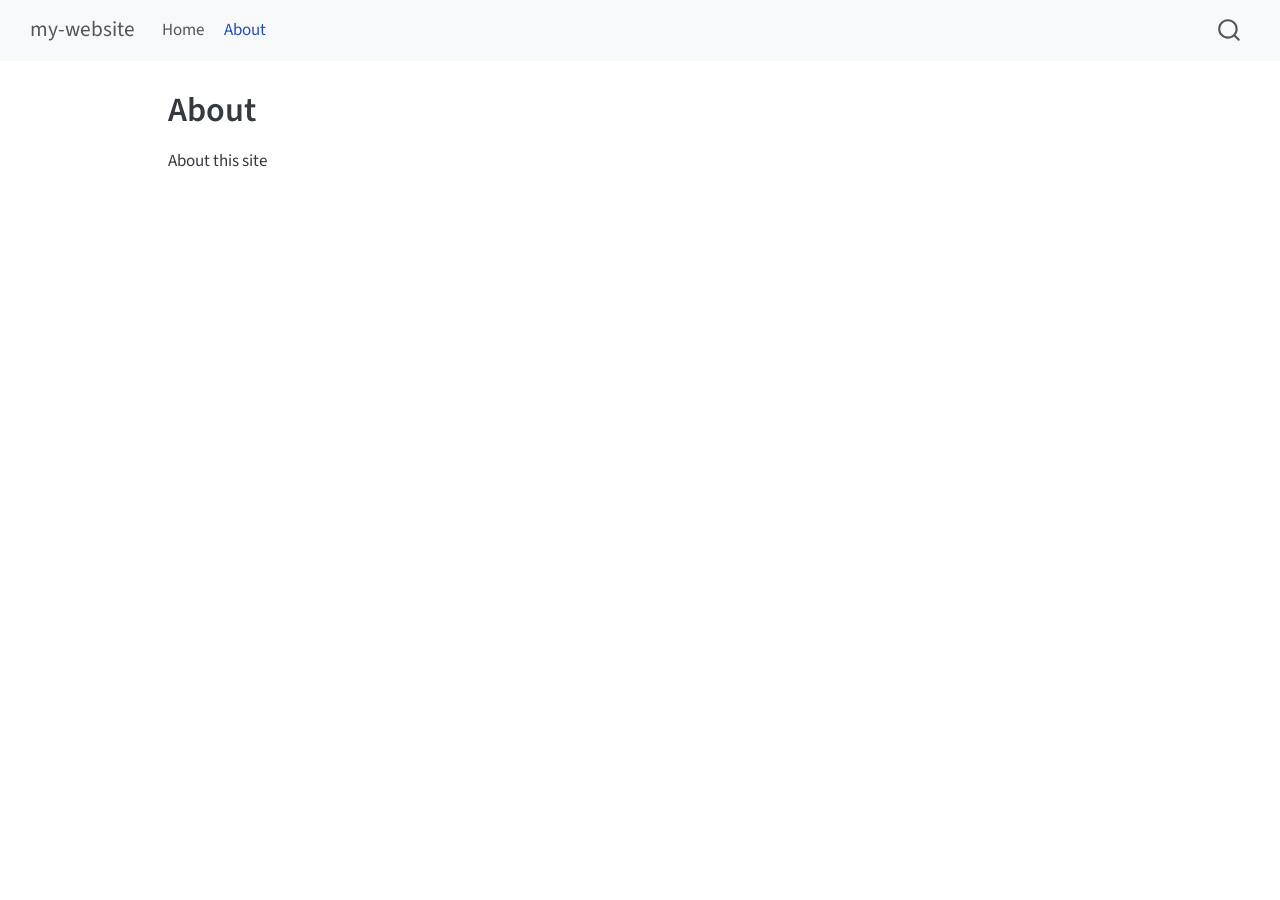
==== about.html @ c8a69e10 "Built site for gh-pages" ====
<!DOCTYPE html>
<html xmlns="http://www.w3.org/1999/xhtml" lang="en" xml:lang="en"><head>

<meta charset="utf-8">
<meta name="generator" content="quarto-1.9.36">

<meta name="viewport" content="width=device-width, initial-scale=1.0, user-scalable=yes">


<title>About – my-website</title>
<style>
/* Default styles provided by pandoc.
** See https://pandoc.org/MANUAL.html#variables-for-html for config info.
*/
code{white-space: pre-wrap;}
span.smallcaps{font-variant: small-caps;}
div.columns{display: flex; gap: min(4vw, 1.5em);}
div.column{flex: auto; overflow-x: auto;}
div.hanging-indent{margin-left: 1.5em; text-indent: -1.5em;}
ul.task-list{list-style: none;}
ul.task-list li input[type="checkbox"] {
  width: 0.8em;
  margin: 0 0.8em 0.2em -1em; /* quarto-specific, see https://github.com/quarto-dev/quarto-cli/issues/4556 */ 
  vertical-align: middle;
}
</style>


<script src="site_libs/quarto-nav/quarto-nav.js"></script>
<script src="site_libs/quarto-nav/headroom.min.js"></script>
<script src="site_libs/clipboard/clipboard.min.js"></script>
<script src="site_libs/quarto-search/autocomplete.umd.js"></script>
<script src="site_libs/quarto-search/fuse.min.js"></script>
<script src="site_libs/quarto-search/quarto-search.js"></script>
<meta name="quarto:offset" content="./">
<script src="site_libs/quarto-html/quarto.js" type="module"></script>
<script src="site_libs/quarto-html/tabsets/tabsets.js" type="module"></script>
<script src="site_libs/quarto-html/popper.min.js"></script>
<script src="site_libs/quarto-html/tippy.umd.min.js"></script>
<script src="site_libs/quarto-html/anchor.min.js"></script>
<link href="site_libs/quarto-html/tippy.css" rel="stylesheet">
<link href="site_libs/quarto-html/quarto-syntax-highlighting-845c23b38eaddc0f92fda52bfe77a8c8.css" rel="stylesheet" id="quarto-text-highlighting-styles">
<script src="site_libs/bootstrap/bootstrap.min.js"></script>
<link href="site_libs/bootstrap/bootstrap-icons.css" rel="stylesheet">
<link href="site_libs/bootstrap/bootstrap-c5b129809ba3ad8274a337eb4efecc2e.min.css" rel="stylesheet" append-hash="true" id="quarto-bootstrap" data-mode="light">
<script id="quarto-search-options" type="application/json">{
  "location": "navbar",
  "copy-button": false,
  "collapse-after": 3,
  "panel-placement": "end",
  "type": "overlay",
  "limit": 50,
  "keyboard-shortcut": [
    "f",
    "/",
    "s"
  ],
  "show-item-context": false,
  "language": {
    "search-no-results-text": "No results",
    "search-matching-documents-text": "matching documents",
    "search-copy-link-title": "Copy link to search",
    "search-hide-matches-text": "Hide additional matches",
    "search-more-match-text": "more match in this document",
    "search-more-matches-text": "more matches in this document",
    "search-clear-button-title": "Clear",
    "search-text-placeholder": "",
    "search-detached-cancel-button-title": "Cancel",
    "search-submit-button-title": "Submit",
    "search-label": "Search"
  }
}</script>


<link rel="stylesheet" href="styles.css">
</head>

<body class="nav-fixed quarto-light">

<div id="quarto-search-results"></div>
  <header id="quarto-header" class="headroom fixed-top">
    <nav class="navbar navbar-expand-lg " data-bs-theme="dark">
      <div class="navbar-container container-fluid">
      <div class="navbar-brand-container mx-auto">
    <a class="navbar-brand" href="./index.html">
    <span class="navbar-title">my-website</span>
    </a>
  </div>
            <div id="quarto-search" class="" title="Search"></div>
          <button class="navbar-toggler" type="button" data-bs-toggle="collapse" data-bs-target="#navbarCollapse" aria-controls="navbarCollapse" role="menu" aria-expanded="false" aria-label="Toggle navigation" onclick="if (window.quartoToggleHeadroom) { window.quartoToggleHeadroom(); }">
  <span class="navbar-toggler-icon"></span>
</button>
          <div class="collapse navbar-collapse" id="navbarCollapse">
            <ul class="navbar-nav navbar-nav-scroll me-auto">
  <li class="nav-item">
    <a class="nav-link" href="./index.html"> 
<span class="menu-text">Home</span></a>
  </li>  
  <li class="nav-item">
    <a class="nav-link active" href="./about.html" aria-current="page"> 
<span class="menu-text">About</span></a>
  </li>  
</ul>
          </div> <!-- /navcollapse -->
            <div class="quarto-navbar-tools">
</div>
      </div> <!-- /container-fluid -->
    </nav>
</header>
<!-- content -->
<div id="quarto-content" class="quarto-container page-columns page-rows-contents page-layout-article page-navbar">
<!-- sidebar -->
<!-- margin-sidebar -->
    <div id="quarto-margin-sidebar" class="sidebar margin-sidebar zindex-bottom">
        
    </div>
<!-- main -->
<main class="content" id="quarto-document-content">

<header id="title-block-header" class="quarto-title-block default">
<div class="quarto-title">
<h1 class="title">About</h1>
</div>



<div class="quarto-title-meta">

    
  
    
  </div>
  


</header>


<p>About this site</p>



</main> <!-- /main -->
<script id="quarto-html-after-body" type="application/javascript">
  window.document.addEventListener("DOMContentLoaded", function (event) {
    const icon = "";
    const anchorJS = new window.AnchorJS();
    anchorJS.options = {
      placement: 'right',
      icon: icon
    };
    anchorJS.add('.anchored');
    const isCodeAnnotation = (el) => {
      for (const clz of el.classList) {
        if (clz.startsWith('code-annotation-')) {                     
          return true;
        }
      }
      return false;
    }
    const onCopySuccess = function(e) {
      // button target
      const button = e.trigger;
      // don't keep focus
      button.blur();
      // flash "checked"
      button.classList.add('code-copy-button-checked');
      var currentTitle = button.getAttribute("title");
      button.setAttribute("title", "Copied!");
      let tooltip;
      if (window.bootstrap) {
        button.setAttribute("data-bs-toggle", "tooltip");
        button.setAttribute("data-bs-placement", "left");
        button.setAttribute("data-bs-title", "Copied!");
        tooltip = new bootstrap.Tooltip(button, 
          { trigger: "manual", 
            customClass: "code-copy-button-tooltip",
            offset: [0, -8]});
        tooltip.show();    
      }
      setTimeout(function() {
        if (tooltip) {
          tooltip.hide();
          button.removeAttribute("data-bs-title");
          button.removeAttribute("data-bs-toggle");
          button.removeAttribute("data-bs-placement");
        }
        button.setAttribute("title", currentTitle);
        button.classList.remove('code-copy-button-checked');
      }, 1000);
      // clear code selection
      e.clearSelection();
    }
    const getTextToCopy = function(trigger) {
      const outerScaffold = trigger.parentElement.cloneNode(true);
      const codeEl = outerScaffold.querySelector('code');
      for (const childEl of codeEl.children) {
        if (isCodeAnnotation(childEl)) {
          childEl.remove();
        }
      }
      return codeEl.innerText;
    }
    const clipboard = new window.ClipboardJS('.code-copy-button:not([data-in-quarto-modal])', {
      text: getTextToCopy
    });
    clipboard.on('success', onCopySuccess);
    if (window.document.getElementById('quarto-embedded-source-code-modal')) {
      const clipboardModal = new window.ClipboardJS('.code-copy-button[data-in-quarto-modal]', {
        text: getTextToCopy,
        container: window.document.getElementById('quarto-embedded-source-code-modal')
      });
      clipboardModal.on('success', onCopySuccess);
    }
      var localhostRegex = new RegExp(/^(?:http|https):\/\/localhost\:?[0-9]*\//);
      var mailtoRegex = new RegExp(/^mailto:/);
        var filterRegex = new RegExp('/' + window.location.host + '/');
      var isInternal = (href) => {
          return filterRegex.test(href) || localhostRegex.test(href) || mailtoRegex.test(href);
      }
      // Inspect non-navigation links and adorn them if external
     var links = window.document.querySelectorAll('a[href]:not(.nav-link):not(.navbar-brand):not(.toc-action):not(.sidebar-link):not(.sidebar-item-toggle):not(.pagination-link):not(.no-external):not([aria-hidden]):not(.dropdown-item):not(.quarto-navigation-tool):not(.about-link)');
      for (var i=0; i<links.length; i++) {
        const link = links[i];
        if (!isInternal(link.href)) {
          // undo the damage that might have been done by quarto-nav.js in the case of
          // links that we want to consider external
          if (link.dataset.originalHref !== undefined) {
            link.href = link.dataset.originalHref;
          }
        }
      }
    function tippyHover(el, contentFn, onTriggerFn, onUntriggerFn) {
      const config = {
        allowHTML: true,
        maxWidth: 500,
        delay: 100,
        arrow: false,
        appendTo: function(el) {
            return el.parentElement;
        },
        interactive: true,
        interactiveBorder: 10,
        theme: 'quarto',
        placement: 'bottom-start',
      };
      if (contentFn) {
        config.content = contentFn;
      }
      if (onTriggerFn) {
        config.onTrigger = onTriggerFn;
      }
      if (onUntriggerFn) {
        config.onUntrigger = onUntriggerFn;
      }
      window.tippy(el, config); 
    }
    const noterefs = window.document.querySelectorAll('a[role="doc-noteref"]');
    for (var i=0; i<noterefs.length; i++) {
      const ref = noterefs[i];
      tippyHover(ref, function() {
        // use id or data attribute instead here
        let href = ref.getAttribute('data-footnote-href') || ref.getAttribute('href');
        try { href = new URL(href).hash; } catch {}
        const id = href.replace(/^#\/?/, "");
        const note = window.document.getElementById(id);
        if (note) {
          return note.innerHTML;
        } else {
          return "";
        }
      });
    }
    const xrefs = window.document.querySelectorAll('a.quarto-xref');
    const processXRef = (id, note) => {
      // Strip column container classes
      const stripColumnClz = (el) => {
        el.classList.remove("page-full", "page-columns");
        if (el.children) {
          for (const child of el.children) {
            stripColumnClz(child);
          }
        }
      }
      stripColumnClz(note)
      if (id === null || id.startsWith('sec-')) {
        // Special case sections, only their first couple elements
        const container = document.createElement("div");
        if (note.children && note.children.length > 2) {
          container.appendChild(note.children[0].cloneNode(true));
          for (let i = 1; i < note.children.length; i++) {
            const child = note.children[i];
            if (child.tagName === "P" && child.innerText === "") {
              continue;
            } else {
              container.appendChild(child.cloneNode(true));
              break;
            }
          }
          if (window.Quarto?.typesetMath) {
            window.Quarto.typesetMath(container);
          }
          return container.innerHTML
        } else {
          if (window.Quarto?.typesetMath) {
            window.Quarto.typesetMath(note);
          }
          return note.innerHTML;
        }
      } else {
        // Remove any anchor links if they are present
        const anchorLink = note.querySelector('a.anchorjs-link');
        if (anchorLink) {
          anchorLink.remove();
        }
        if (window.Quarto?.typesetMath) {
          window.Quarto.typesetMath(note);
        }
        if (note.classList.contains("callout")) {
          return note.outerHTML;
        } else {
          return note.innerHTML;
        }
      }
    }
    for (var i=0; i<xrefs.length; i++) {
      const xref = xrefs[i];
      tippyHover(xref, undefined, function(instance) {
        instance.disable();
        let url = xref.getAttribute('href');
        let hash = undefined; 
        if (url.startsWith('#')) {
          hash = url;
        } else {
          try { hash = new URL(url).hash; } catch {}
        }
        if (hash) {
          const id = hash.replace(/^#\/?/, "");
          const note = window.document.getElementById(id);
          if (note !== null) {
            try {
              const html = processXRef(id, note.cloneNode(true));
              instance.setContent(html);
            } finally {
              instance.enable();
              instance.show();
            }
          } else {
            // See if we can fetch this
            fetch(url.split('#')[0])
            .then(res => res.text())
            .then(html => {
              const parser = new DOMParser();
              const htmlDoc = parser.parseFromString(html, "text/html");
              const note = htmlDoc.getElementById(id);
              if (note !== null) {
                const html = processXRef(id, note);
                instance.setContent(html);
              } 
            }).finally(() => {
              instance.enable();
              instance.show();
            });
          }
        } else {
          // See if we can fetch a full url (with no hash to target)
          // This is a special case and we should probably do some content thinning / targeting
          fetch(url)
          .then(res => res.text())
          .then(html => {
            const parser = new DOMParser();
            const htmlDoc = parser.parseFromString(html, "text/html");
            const note = htmlDoc.querySelector('main.content');
            if (note !== null) {
              // This should only happen for chapter cross references
              // (since there is no id in the URL)
              // remove the first header
              if (note.children.length > 0 && note.children[0].tagName === "HEADER") {
                note.children[0].remove();
              }
              const html = processXRef(null, note);
              instance.setContent(html);
            } 
          }).finally(() => {
            instance.enable();
            instance.show();
          });
        }
      }, function(instance) {
      });
    }
        let selectedAnnoteEl;
        const selectorForAnnotation = ( cell, annotation) => {
          let cellAttr = 'data-code-cell="' + cell + '"';
          let lineAttr = 'data-code-annotation="' +  annotation + '"';
          const selector = 'span[' + cellAttr + '][' + lineAttr + ']';
          return selector;
        }
        const selectCodeLines = (annoteEl) => {
          const doc = window.document;
          const targetCell = annoteEl.getAttribute("data-target-cell");
          const targetAnnotation = annoteEl.getAttribute("data-target-annotation");
          const annoteSpan = window.document.querySelector(selectorForAnnotation(targetCell, targetAnnotation));
          const lines = annoteSpan.getAttribute("data-code-lines").split(",");
          const lineIds = lines.map((line) => {
            return targetCell + "-" + line;
          })
          let top = null;
          let height = null;
          let parent = null;
          if (lineIds.length > 0) {
              //compute the position of the single el (top and bottom and make a div)
              const el = window.document.getElementById(lineIds[0]);
              top = el.offsetTop;
              height = el.offsetHeight;
              parent = el.parentElement.parentElement;
            if (lineIds.length > 1) {
              const lastEl = window.document.getElementById(lineIds[lineIds.length - 1]);
              const bottom = lastEl.offsetTop + lastEl.offsetHeight;
              height = bottom - top;
            }
            if (top !== null && height !== null && parent !== null) {
              // cook up a div (if necessary) and position it 
              let div = window.document.getElementById("code-annotation-line-highlight");
              if (div === null) {
                div = window.document.createElement("div");
                div.setAttribute("id", "code-annotation-line-highlight");
                div.style.position = 'absolute';
                parent.appendChild(div);
              }
              div.style.top = top - 2 + "px";
              div.style.height = height + 4 + "px";
              div.style.left = 0;
              let gutterDiv = window.document.getElementById("code-annotation-line-highlight-gutter");
              if (gutterDiv === null) {
                gutterDiv = window.document.createElement("div");
                gutterDiv.setAttribute("id", "code-annotation-line-highlight-gutter");
                gutterDiv.style.position = 'absolute';
                const codeCell = window.document.getElementById(targetCell);
                const gutter = codeCell.querySelector('.code-annotation-gutter');
                gutter.appendChild(gutterDiv);
              }
              gutterDiv.style.top = top - 2 + "px";
              gutterDiv.style.height = height + 4 + "px";
            }
            selectedAnnoteEl = annoteEl;
          }
        };
        const unselectCodeLines = () => {
          const elementsIds = ["code-annotation-line-highlight", "code-annotation-line-highlight-gutter"];
          elementsIds.forEach((elId) => {
            const div = window.document.getElementById(elId);
            if (div) {
              div.remove();
            }
          });
          selectedAnnoteEl = undefined;
        };
          // Handle positioning of the toggle
      window.addEventListener(
        "resize",
        throttle(() => {
          elRect = undefined;
          if (selectedAnnoteEl) {
            selectCodeLines(selectedAnnoteEl);
          }
        }, 10)
      );
      function throttle(fn, ms) {
      let throttle = false;
      let timer;
        return (...args) => {
          if(!throttle) { // first call gets through
              fn.apply(this, args);
              throttle = true;
          } else { // all the others get throttled
              if(timer) clearTimeout(timer); // cancel #2
              timer = setTimeout(() => {
                fn.apply(this, args);
                timer = throttle = false;
              }, ms);
          }
        };
      }
        // Attach click handler to the DT
        const annoteDls = window.document.querySelectorAll('dt[data-target-cell]');
        for (const annoteDlNode of annoteDls) {
          annoteDlNode.addEventListener('click', (event) => {
            const clickedEl = event.target;
            if (clickedEl !== selectedAnnoteEl) {
              unselectCodeLines();
              const activeEl = window.document.querySelector('dt[data-target-cell].code-annotation-active');
              if (activeEl) {
                activeEl.classList.remove('code-annotation-active');
              }
              selectCodeLines(clickedEl);
              clickedEl.classList.add('code-annotation-active');
            } else {
              // Unselect the line
              unselectCodeLines();
              clickedEl.classList.remove('code-annotation-active');
            }
          });
        }
    const findCites = (el) => {
      const parentEl = el.parentElement;
      if (parentEl) {
        const cites = parentEl.dataset.cites;
        if (cites) {
          return {
            el,
            cites: cites.split(' ')
          };
        } else {
          return findCites(el.parentElement)
        }
      } else {
        return undefined;
      }
    };
    var bibliorefs = window.document.querySelectorAll('a[role="doc-biblioref"]');
    for (var i=0; i<bibliorefs.length; i++) {
      const ref = bibliorefs[i];
      const citeInfo = findCites(ref);
      if (citeInfo) {
        tippyHover(citeInfo.el, function() {
          var popup = window.document.createElement('div');
          citeInfo.cites.forEach(function(cite) {
            var citeDiv = window.document.createElement('div');
            citeDiv.classList.add('hanging-indent');
            citeDiv.classList.add('csl-entry');
            var biblioDiv = window.document.getElementById('ref-' + cite);
            if (biblioDiv) {
              citeDiv.innerHTML = biblioDiv.innerHTML;
            }
            popup.appendChild(citeDiv);
          });
          return popup.innerHTML;
        });
      }
    }
  });
  </script>
</div> <!-- /content -->




</body></html>
---- site_libs/quarto-html/tippy.css ----
.tippy-box[data-animation=fade][data-state=hidden]{opacity:0}[data-tippy-root]{max-width:calc(100vw - 10px)}.tippy-box{position:relative;background-color:#333;color:#fff;border-radius:4px;font-size:14px;line-height:1.4;white-space:normal;outline:0;transition-property:transform,visibility,opacity}.tippy-box[data-placement^=top]>.tippy-arrow{bottom:0}.tippy-box[data-placement^=top]>.tippy-arrow:before{bottom:-7px;left:0;border-width:8px 8px 0;border-top-color:initial;transform-origin:center top}.tippy-box[data-placement^=bottom]>.tippy-arrow{top:0}.tippy-box[data-placement^=bottom]>.tippy-arrow:before{top:-7px;left:0;border-width:0 8px 8px;border-bottom-color:initial;transform-origin:center bottom}.tippy-box[data-placement^=left]>.tippy-arrow{right:0}.tippy-box[data-placement^=left]>.tippy-arrow:before{border-width:8px 0 8px 8px;border-left-color:initial;right:-7px;transform-origin:center left}.tippy-box[data-placement^=right]>.tippy-arrow{left:0}.tippy-box[data-placement^=right]>.tippy-arrow:before{left:-7px;border-width:8px 8px 8px 0;border-right-color:initial;transform-origin:center right}.tippy-box[data-inertia][data-state=visible]{transition-timing-function:cubic-bezier(.54,1.5,.38,1.11)}.tippy-arrow{width:16px;height:16px;color:#333}.tippy-arrow:before{content:"";position:absolute;border-color:transparent;border-style:solid}.tippy-content{position:relative;padding:5px 9px;z-index:1}
---- site_libs/quarto-html/quarto-syntax-highlighting-845c23b38eaddc0f92fda52bfe77a8c8.css ----
/* quarto syntax highlight colors */
:root {
  --quarto-hl-ot-color: #003B4F;
  --quarto-hl-at-color: #657422;
  --quarto-hl-ss-color: #20794D;
  --quarto-hl-an-color: #5E5E5E;
  --quarto-hl-fu-color: #4758AB;
  --quarto-hl-st-color: #20794D;
  --quarto-hl-cf-color: #003B4F;
  --quarto-hl-op-color: #5E5E5E;
  --quarto-hl-er-color: #AD0000;
  --quarto-hl-bn-color: #AD0000;
  --quarto-hl-al-color: #AD0000;
  --quarto-hl-va-color: #111111;
  --quarto-hl-bu-color: inherit;
  --quarto-hl-ex-color: inherit;
  --quarto-hl-pp-color: #AD0000;
  --quarto-hl-in-color: #5E5E5E;
  --quarto-hl-vs-color: #20794D;
  --quarto-hl-wa-color: #5E5E5E;
  --quarto-hl-do-color: #5E5E5E;
  --quarto-hl-im-color: #00769E;
  --quarto-hl-ch-color: #20794D;
  --quarto-hl-dt-color: #AD0000;
  --quarto-hl-fl-color: #AD0000;
  --quarto-hl-co-color: #5E5E5E;
  --quarto-hl-cv-color: #5E5E5E;
  --quarto-hl-cn-color: #8f5902;
  --quarto-hl-sc-color: #5E5E5E;
  --quarto-hl-dv-color: #AD0000;
  --quarto-hl-kw-color: #003B4F;
}

/* other quarto variables */
:root {
  --quarto-font-monospace: SFMono-Regular, Menlo, Monaco, Consolas, "Liberation Mono", "Courier New", monospace;
}

/* syntax highlight based on Pandoc's rules */
pre > code.sourceCode > span {
  color: #003B4F;
}

code.sourceCode > span {
  color: #003B4F;
}

div.sourceCode,
div.sourceCode pre.sourceCode {
  color: #003B4F;
}

/* Normal */
code span {
  color: #003B4F;
}

/* Alert */
code span.al {
  color: #AD0000;
  font-style: inherit;
}

/* Annotation */
code span.an {
  color: #5E5E5E;
  font-style: inherit;
}

/* Attribute */
code span.at {
  color: #657422;
  font-style: inherit;
}

/* BaseN */
code span.bn {
  color: #AD0000;
  font-style: inherit;
}

/* BuiltIn */
code span.bu {
  font-style: inherit;
}

/* ControlFlow */
code span.cf {
  color: #003B4F;
  font-weight: bold;
  font-style: inherit;
}

/* Char */
code span.ch {
  color: #20794D;
  font-style: inherit;
}

/* Constant */
code span.cn {
  color: #8f5902;
  font-style: inherit;
}

/* Comment */
code span.co {
  color: #5E5E5E;
  font-style: inherit;
}

/* CommentVar */
code span.cv {
  color: #5E5E5E;
  font-style: italic;
}

/* Documentation */
code span.do {
  color: #5E5E5E;
  font-style: italic;
}

/* DataType */
code span.dt {
  color: #AD0000;
  font-style: inherit;
}

/* DecVal */
code span.dv {
  color: #AD0000;
  font-style: inherit;
}

/* Error */
code span.er {
  color: #AD0000;
  font-style: inherit;
}

/* Extension */
code span.ex {
  font-style: inherit;
}

/* Float */
code span.fl {
  color: #AD0000;
  font-style: inherit;
}

/* Function */
code span.fu {
  color: #4758AB;
  font-style: inherit;
}

/* Import */
code span.im {
  color: #00769E;
  font-style: inherit;
}

/* Information */
code span.in {
  color: #5E5E5E;
  font-style: inherit;
}

/* Keyword */
code span.kw {
  color: #003B4F;
  font-weight: bold;
  font-style: inherit;
}

/* Operator */
code span.op {
  color: #5E5E5E;
  font-style: inherit;
}

/* Other */
code span.ot {
  color: #003B4F;
  font-style: inherit;
}

/* Preprocessor */
code span.pp {
  color: #AD0000;
  font-style: inherit;
}

/* SpecialChar */
code span.sc {
  color: #5E5E5E;
  font-style: inherit;
}

/* SpecialString */
code span.ss {
  color: #20794D;
  font-style: inherit;
}

/* String */
code span.st {
  color: #20794D;
  font-style: inherit;
}

/* Variable */
code span.va {
  color: #111111;
  font-style: inherit;
}

/* VerbatimString */
code span.vs {
  color: #20794D;
  font-style: inherit;
}

/* Warning */
code span.wa {
  color: #5E5E5E;
  font-style: italic;
}

.prevent-inlining {
  content: "</";
}

/*# sourceMappingURL=ac89f0bb514bba72461919f78549e31c.css.map */
---- styles.css ----
/* css styles */
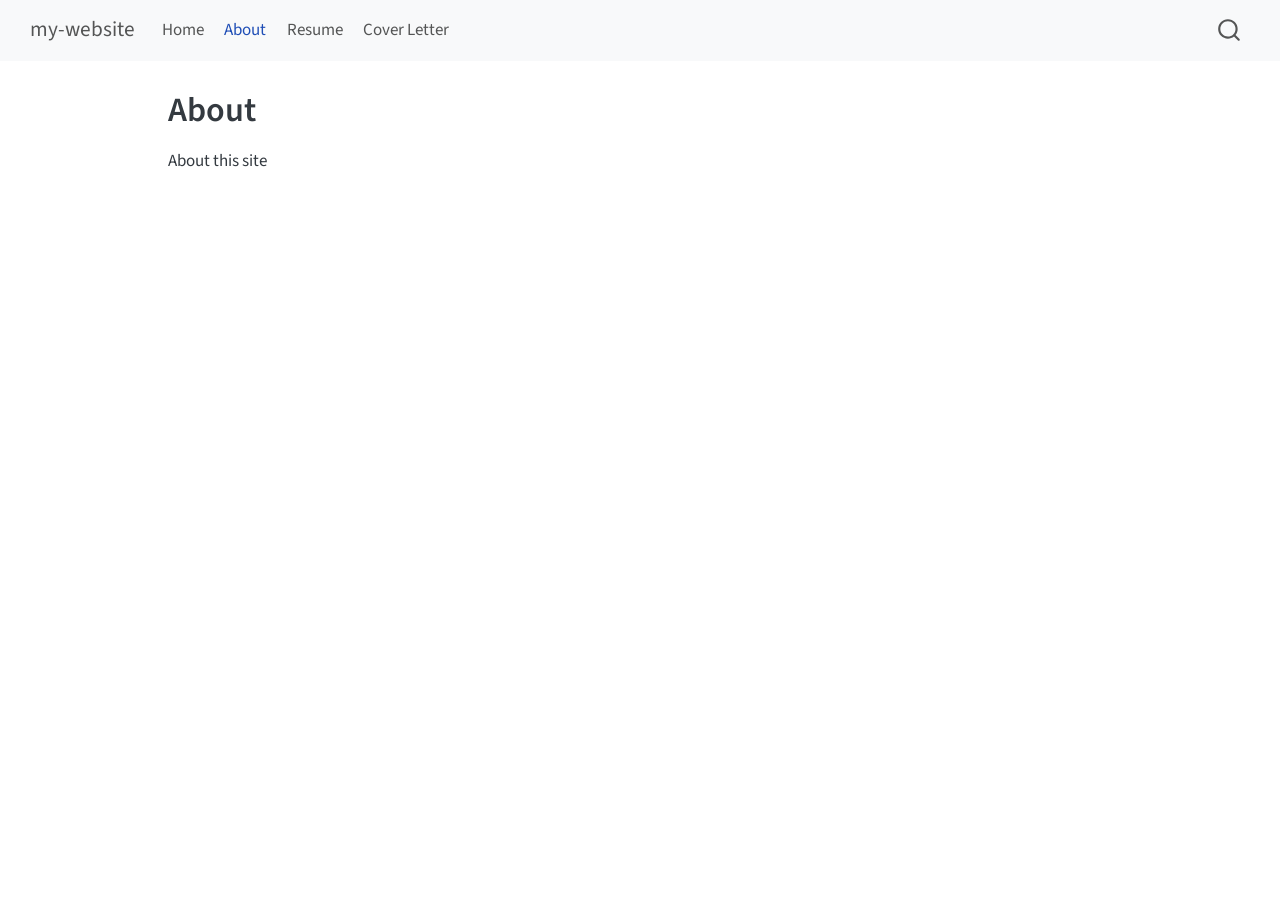
==== commit 2aeb7385: "Built site for gh-pages" ====
--- a/about.html
+++ b/about.html
@@ -2,7 +2,7 @@
 <html xmlns="http://www.w3.org/1999/xhtml" lang="en" xml:lang="en"><head>
 
 <meta charset="utf-8">
-<meta name="generator" content="quarto-1.9.36">
+<meta name="generator" content="quarto-1.9.37">
 
 <meta name="viewport" content="width=device-width, initial-scale=1.0, user-scalable=yes">
 
@@ -39,7 +39,7 @@
 <script src="site_libs/quarto-html/tippy.umd.min.js"></script>
 <script src="site_libs/quarto-html/anchor.min.js"></script>
 <link href="site_libs/quarto-html/tippy.css" rel="stylesheet">
-<link href="site_libs/quarto-html/quarto-syntax-highlighting-845c23b38eaddc0f92fda52bfe77a8c8.css" rel="stylesheet" id="quarto-text-highlighting-styles">
+<link href="site_libs/quarto-html/quarto-syntax-highlighting-7f8f88aac4f3542376d5c11b86a4c14d.css" rel="stylesheet" id="quarto-text-highlighting-styles">
 <script src="site_libs/bootstrap/bootstrap.min.js"></script>
 <link href="site_libs/bootstrap/bootstrap-icons.css" rel="stylesheet">
 <link href="site_libs/bootstrap/bootstrap-c5b129809ba3ad8274a337eb4efecc2e.min.css" rel="stylesheet" append-hash="true" id="quarto-bootstrap" data-mode="light">
@@ -100,6 +100,14 @@
     <a class="nav-link active" href="./about.html" aria-current="page"> 
 <span class="menu-text">About</span></a>
   </li>  
+  <li class="nav-item">
+    <a class="nav-link" href="./pirates_resume_math4025.pdf"> 
+<span class="menu-text">Resume</span></a>
+  </li>  
+  <li class="nav-item">
+    <a class="nav-link" href="./pirates_cover_letter_math4025.pdf"> 
+<span class="menu-text">Cover Letter</span></a>
+  </li>  
 </ul>
           </div> <!-- /navcollapse -->
             <div class="quarto-navbar-tools">
@@ -214,7 +222,7 @@
     }
       var localhostRegex = new RegExp(/^(?:http|https):\/\/localhost\:?[0-9]*\//);
       var mailtoRegex = new RegExp(/^mailto:/);
-        var filterRegex = new RegExp('/' + window.location.host + '/');
+        var filterRegex = new RegExp("https:\/\/jackptheiss\.github\.io\/my-website\/");
       var isInternal = (href) => {
           return filterRegex.test(href) || localhostRegex.test(href) || mailtoRegex.test(href);
       }
--- a/site_libs/quarto-html/quarto-syntax-highlighting-7f8f88aac4f3542376d5c11b86a4c14d.css
+++ b/site_libs/quarto-html/quarto-syntax-highlighting-7f8f88aac4f3542376d5c11b86a4c14d.css
@@ -0,0 +1,236 @@
+/* quarto syntax highlight colors */
+:root {
+  --quarto-hl-ot-color: #003B4F;
+  --quarto-hl-at-color: #657422;
+  --quarto-hl-ss-color: #20794D;
+  --quarto-hl-an-color: #5E5E5E;
+  --quarto-hl-fu-color: #4758AB;
+  --quarto-hl-st-color: #20794D;
+  --quarto-hl-cf-color: #003B4F;
+  --quarto-hl-op-color: #5E5E5E;
+  --quarto-hl-er-color: #AD0000;
+  --quarto-hl-bn-color: #AD0000;
+  --quarto-hl-al-color: #AD0000;
+  --quarto-hl-va-color: #111111;
+  --quarto-hl-bu-color: inherit;
+  --quarto-hl-ex-color: inherit;
+  --quarto-hl-pp-color: #AD0000;
+  --quarto-hl-in-color: #5E5E5E;
+  --quarto-hl-vs-color: #20794D;
+  --quarto-hl-wa-color: #5E5E5E;
+  --quarto-hl-do-color: #5E5E5E;
+  --quarto-hl-im-color: #00769E;
+  --quarto-hl-ch-color: #20794D;
+  --quarto-hl-dt-color: #AD0000;
+  --quarto-hl-fl-color: #AD0000;
+  --quarto-hl-co-color: #5E5E5E;
+  --quarto-hl-cv-color: #5E5E5E;
+  --quarto-hl-cn-color: #8f5902;
+  --quarto-hl-sc-color: #5E5E5E;
+  --quarto-hl-dv-color: #AD0000;
+  --quarto-hl-kw-color: #003B4F;
+}
+
+/* other quarto variables */
+:root {
+  --quarto-font-monospace: SFMono-Regular, Menlo, Monaco, Consolas, "Liberation Mono", "Courier New", monospace;
+}
+
+/* syntax highlight based on Pandoc's rules */
+pre > code.sourceCode > span {
+  color: #003B4F;
+}
+
+code.sourceCode > span {
+  color: #003B4F;
+}
+
+div.sourceCode,
+div.sourceCode pre.sourceCode {
+  color: #003B4F;
+}
+
+/* Normal */
+code span {
+  color: #003B4F;
+}
+
+/* Alert */
+code span.al {
+  color: #AD0000;
+  font-style: inherit;
+}
+
+/* Annotation */
+code span.an {
+  color: #5E5E5E;
+  font-style: inherit;
+}
+
+/* Attribute */
+code span.at {
+  color: #657422;
+  font-style: inherit;
+}
+
+/* BaseN */
+code span.bn {
+  color: #AD0000;
+  font-style: inherit;
+}
+
+/* BuiltIn */
+code span.bu {
+  font-style: inherit;
+}
+
+/* ControlFlow */
+code span.cf {
+  color: #003B4F;
+  font-weight: bold;
+  font-style: inherit;
+}
+
+/* Char */
+code span.ch {
+  color: #20794D;
+  font-style: inherit;
+}
+
+/* Constant */
+code span.cn {
+  color: #8f5902;
+  font-style: inherit;
+}
+
+/* Comment */
+code span.co {
+  color: #5E5E5E;
+  font-style: inherit;
+}
+
+/* CommentVar */
+code span.cv {
+  color: #5E5E5E;
+  font-style: italic;
+}
+
+/* Documentation */
+code span.do {
+  color: #5E5E5E;
+  font-style: italic;
+}
+
+/* DataType */
+code span.dt {
+  color: #AD0000;
+  font-style: inherit;
+}
+
+/* DecVal */
+code span.dv {
+  color: #AD0000;
+  font-style: inherit;
+}
+
+/* Error */
+code span.er {
+  color: #AD0000;
+  font-style: inherit;
+}
+
+/* Extension */
+code span.ex {
+  font-style: inherit;
+}
+
+/* Float */
+code span.fl {
+  color: #AD0000;
+  font-style: inherit;
+}
+
+/* Function */
+code span.fu {
+  color: #4758AB;
+  font-style: inherit;
+}
+
+/* Import */
+code span.im {
+  color: #00769E;
+  font-style: inherit;
+}
+
+/* Information */
+code span.in {
+  color: #5E5E5E;
+  font-style: inherit;
+}
+
+/* Keyword */
+code span.kw {
+  color: #003B4F;
+  font-weight: bold;
+  font-style: inherit;
+}
+
+/* Operator */
+code span.op {
+  color: #5E5E5E;
+  font-style: inherit;
+}
+
+/* Other */
+code span.ot {
+  color: #003B4F;
+  font-style: inherit;
+}
+
+/* Preprocessor */
+code span.pp {
+  color: #AD0000;
+  font-style: inherit;
+}
+
+/* SpecialChar */
+code span.sc {
+  color: #5E5E5E;
+  font-style: inherit;
+}
+
+/* SpecialString */
+code span.ss {
+  color: #20794D;
+  font-style: inherit;
+}
+
+/* String */
+code span.st {
+  color: #20794D;
+  font-style: inherit;
+}
+
+/* Variable */
+code span.va {
+  color: #111111;
+  font-style: inherit;
+}
+
+/* VerbatimString */
+code span.vs {
+  color: #20794D;
+  font-style: inherit;
+}
+
+/* Warning */
+code span.wa {
+  color: #5E5E5E;
+  font-style: italic;
+}
+
+.prevent-inlining {
+  content: "</";
+}
+
+/*# sourceMappingURL=789ad8cd35626ba772517505b42a116e.css.map */
